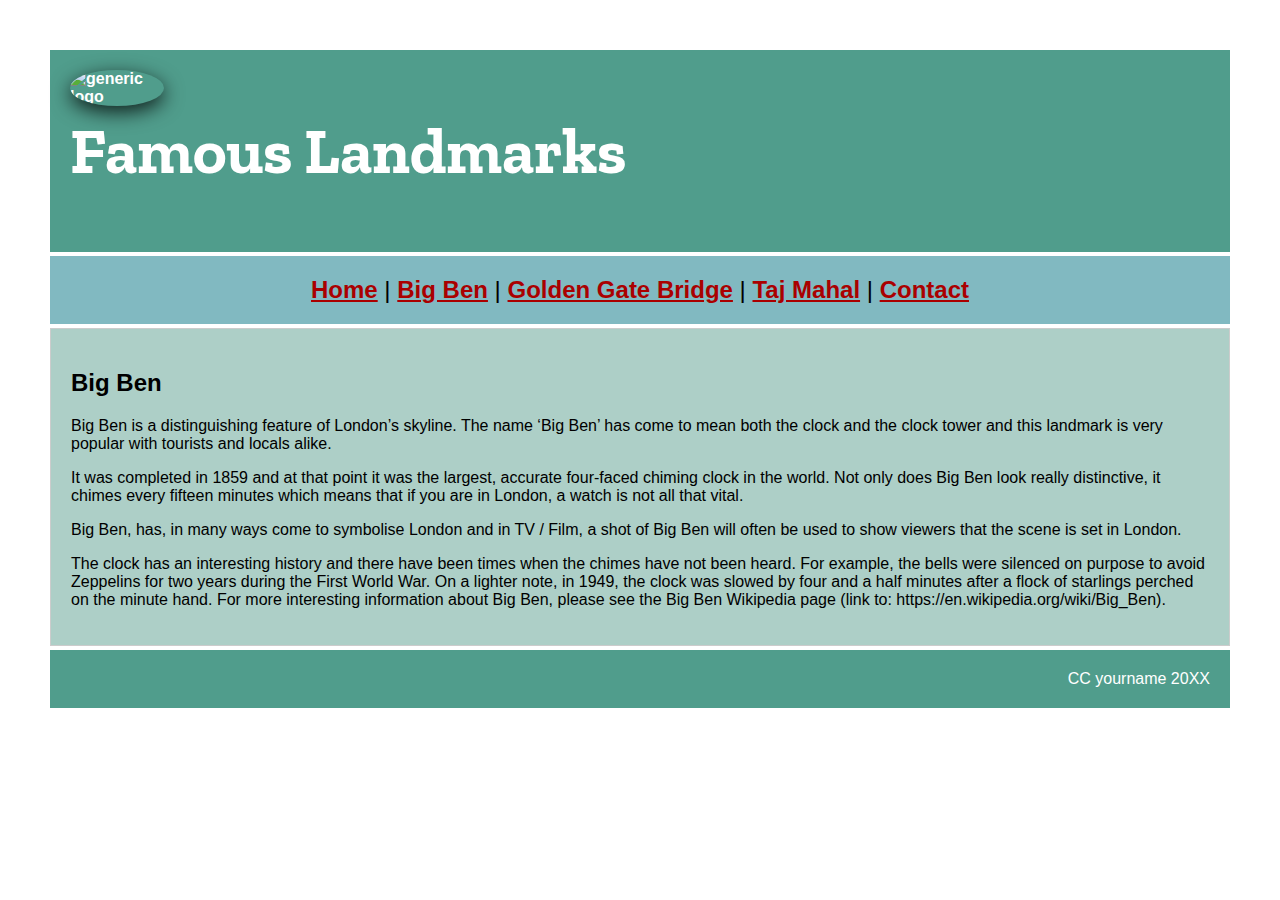
==== bigben.html @ d5a0cd1a "end of video 7" ====
<!DOCTYPE HTML>

<html lang="en">

<head>
    <meta charset="UTF-8">
    <meta name="description" content="Put Content Here">
    <meta name="keywords" content="Put keywords here">
    <meta name="author" content="Put your name here">
    <meta name="viewport" content="width=device-width, initial-scale=1.0">
    
    <title>Website Title goes here</title>
    
    
    <!-- Font link goes here -->
    <link rel="preconnect" href="https://fonts.googleapis.com">
    <link rel="preconnect" href="https://fonts.gstatic.com" crossorigin>
    <link href="https://fonts.googleapis.com/css2?family=Zilla+Slab:wght@500&display=swap" rel="stylesheet">

    <!-- Edit the name of your style sheet - 'foo' is not a valid name!! -->
    <link rel="stylesheet" href="no_side.css"> 
    
</head>
    
<body>
    
    <div class="wrapper">
    

        
        <div class="box banner">
            
        <!-- logo image linking to home page goes here -->
        <a href="index.html">
            <div class="box logo"  title="Logo - Click here to go to the Home Page">
            <img class="img-circle" src="images/hand_map.jpg" width="640" height="420" alt="generic logo" />
            
            </div>    <!-- / logo -->
        </a>
            
            <h1>Famous Landmarks</h1>
        </div>    <!-- / banner -->

        <!-- Navigation goes here.  Edit BOTH the file name and the link name -->
        <div class="box nav">
            <a href="index.html">Home</a> | 
            <a href="bigben.html">Big Ben</a> | 
            <a href="goldengate.html">Golden Gate Bridge</a> | 
            <a href="tajmahal.html">Taj Mahal</a> | 
            <a href="contact.html">Contact</a>
        </div>    <!-- / nav -->        
        
        <div class="box main">
            <h2>Big Ben</h2>
            
            <p>
                Big Ben is a distinguishing feature of London’s skyline.  The name ‘Big Ben’ has come to mean both the clock and the clock tower and this landmark is very popular with tourists and locals alike.
            </p>
            
            <p>
                It was completed in 1859 and at that point it was the largest, accurate four-faced chiming clock in the world.  Not only does Big Ben look really distinctive, it chimes every fifteen minutes which means that if you are in London, a watch is not all that vital.
            </p>
            
            <p>
                Big Ben, has, in many ways come to symbolise London and in TV / Film, a shot of Big Ben will often be used to show viewers that the scene is set in London.
            </p>

            <p>
                The clock has an interesting history and there have been times when the chimes have not been heard.  For example, the bells were silenced on purpose to avoid Zeppelins for two years during the First World War.  On a lighter note, in 1949, the clock was slowed by four and a half minutes after a flock of starlings perched on the minute hand.  For more interesting information about Big Ben, please see the Big Ben Wikipedia page (link to: https://en.wikipedia.org/wiki/Big_Ben).
            </p>
            
        </div>    <!-- / main -->
        

        <div class="box footer">
            CC yourname 20XX
        </div>    <!-- / footer -->
    
    </div>  <!-- / wrapper  -->
    
</body>
---- no_side.css ----
body {
    margin: auto;
    padding: 50px;
    color: #000;
    font-family: 'Gantari', sans-serif;
}


/* ---- Set up site grid ---- */

.wrapper {
    display: grid;
    grid-template-columns: 1fr;
    grid-template-rows: auto;
    grid-template-areas: 
        "banner"
        "nav"
        "main"
        "footer";
        grid-gap: 4px;
    
}

/* ---- End of grid setup ---- */


/* -000- Area styling -000- */

.box {
    padding: 20px;
    /* border-radius: 10px; */
    background-color: #ddd;
}

/* Area colouring... */

/* logo, banner and footer background are the same */
.logo, .banner, .footer {
    background-color: #509d8c;  /* teal colour */
}

/* Set font on dark areas to white */
.logo, .banner, .side, .footer {
    color: #fff;
}

/* Area specifics */

.logo {
    padding: 0;
    float: left;
}

.banner {
    grid-area: banner;
}

.nav {
    grid-area: nav;
    background-color: #81b9c1;  /* Light teal/blue colour */
    font-size: 150%;
    text-align: center;
}

.main {
    grid-area: main;
    background-color: #adcfc7;  /* pale teal colour */
    border: solid 1px #CCC;
}


.footer {
    grid-area: footer;
    text-align: right;
}

/* -000- End of area styling -000- */

h1 {
    font-family: 'Zilla Slab', serif;
    font-size: 400%;
}

h2, h3, h4 {
    font-family: 'Ubuntu', sans-serif;
}

/* Navigation Links */
.nav a {font-weight: bold;}
.nav a:link, .nav a:visited {color: #AA0000;} /*dark red */
.nav a:hover {color: #604830; text-decoration: none;} /* chocolate brown */


/* links in page */
a {font-weight: bold;}
a:link{color: #AA0000;} /*dark_red */
a:visited{color: #111177;} /* dark blue */
a:hover{color: #000;}    /* Black*/


/* Contact Form Styling */
.contact {
    width: 100%;
}


.img-circle {
    border-radius: 50%;
    max-width: 85%;
    height: auto;
    box-shadow: 0 6px 20px 0 rgba(0, 0, 0, 0.8);     
}

.center_image {
    text-align: center;
}

/* Sub Heading Formatting */
.sub_heading {
    font-family: 'Ubuntu', sans-serif;
    color: #593849; /* purple */
    font-weight: bold;
}
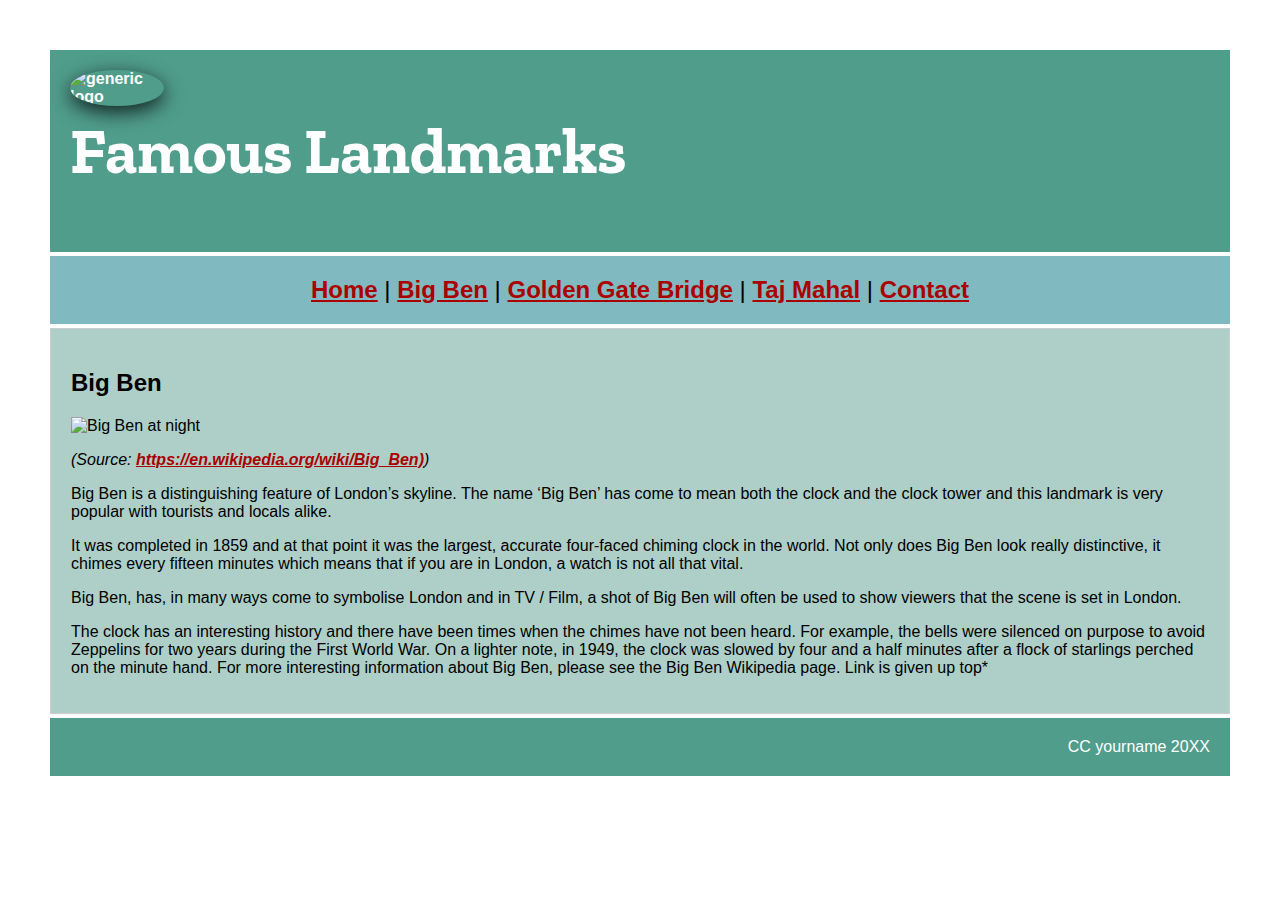
==== commit 5ed25c4c: "finished video 8" ====
--- a/bigben.html
+++ b/bigben.html
@@ -52,6 +52,10 @@
         
         <div class="box main">
             <h2>Big Ben</h2>
+
+            <img src="images/big_ben.jpg" width="600" height="318" alt="Big Ben at night" />
+
+            <p><i>(Source: <a href="https://en.wikipedia.org/wiki/Big_Ben)">https://en.wikipedia.org/wiki/Big_Ben)</a>)</i></p>
             
             <p>
                 Big Ben is a distinguishing feature of London’s skyline.  The name ‘Big Ben’ has come to mean both the clock and the clock tower and this landmark is very popular with tourists and locals alike.
@@ -66,7 +70,7 @@
             </p>
 
             <p>
-                The clock has an interesting history and there have been times when the chimes have not been heard.  For example, the bells were silenced on purpose to avoid Zeppelins for two years during the First World War.  On a lighter note, in 1949, the clock was slowed by four and a half minutes after a flock of starlings perched on the minute hand.  For more interesting information about Big Ben, please see the Big Ben Wikipedia page (link to: https://en.wikipedia.org/wiki/Big_Ben).
+                The clock has an interesting history and there have been times when the chimes have not been heard.  For example, the bells were silenced on purpose to avoid Zeppelins for two years during the First World War.  On a lighter note, in 1949, the clock was slowed by four and a half minutes after a flock of starlings perched on the minute hand.  For more interesting information about Big Ben, please see the Big Ben Wikipedia page. Link is given up top*
             </p>
             
         </div>    <!-- / main -->
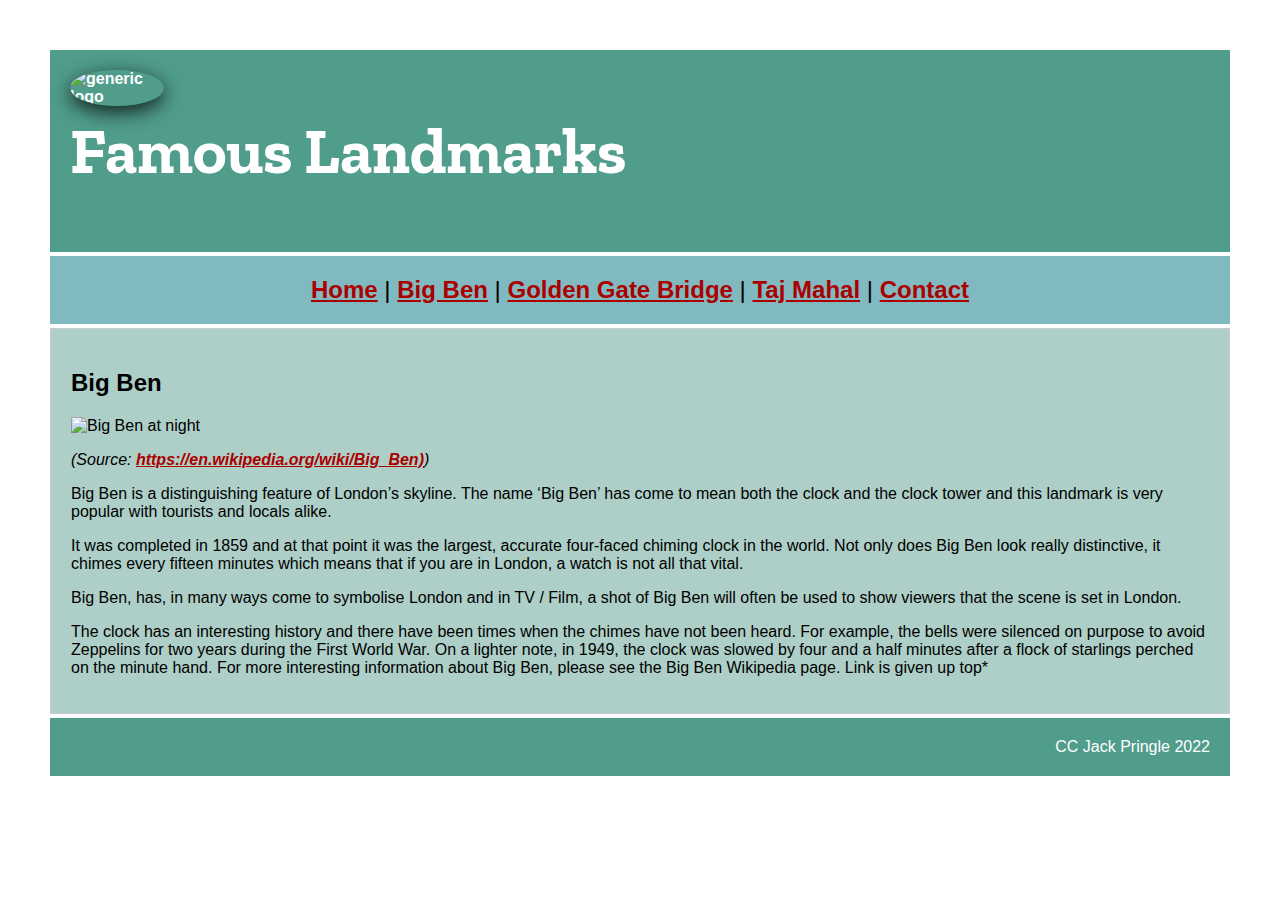
==== commit 85c911be: "FINNISHED" ====
--- a/bigben.html
+++ b/bigben.html
@@ -9,7 +9,7 @@
     <meta name="author" content="Put your name here">
     <meta name="viewport" content="width=device-width, initial-scale=1.0">
     
-    <title>Website Title goes here</title>
+    <title>Famous Landmarks</title>
     
     
     <!-- Font link goes here -->
@@ -77,7 +77,7 @@
         
 
         <div class="box footer">
-            CC yourname 20XX
+            CC Jack Pringle 2022
         </div>    <!-- / footer -->
     
     </div>  <!-- / wrapper  -->
--- a/no_side.css
+++ b/no_side.css
@@ -93,9 +93,9 @@
 
 /* links in page */
 a {font-weight: bold;}
-a:link{color: #AA0000;} /*dark_red */
-a:visited{color: #111177;} /* dark blue */
-a:hover{color: #000;}    /* Black*/
+a:link{color: #AA0000;} /*dark red */
+a:visited{color: #AA0000;} /* dark red  */
+a:hover{color: #509d8c;}    /* teal colour */
 
 
 /* Contact Form Styling */
@@ -123,6 +123,12 @@
 }
 
 
+/* Form formatting */
+iframe {
+    border: 0;
+    width: 100%;
+    margin: auto;
+}
 
 
 
@@ -141,3 +147,5 @@
 
 
 
+
+
